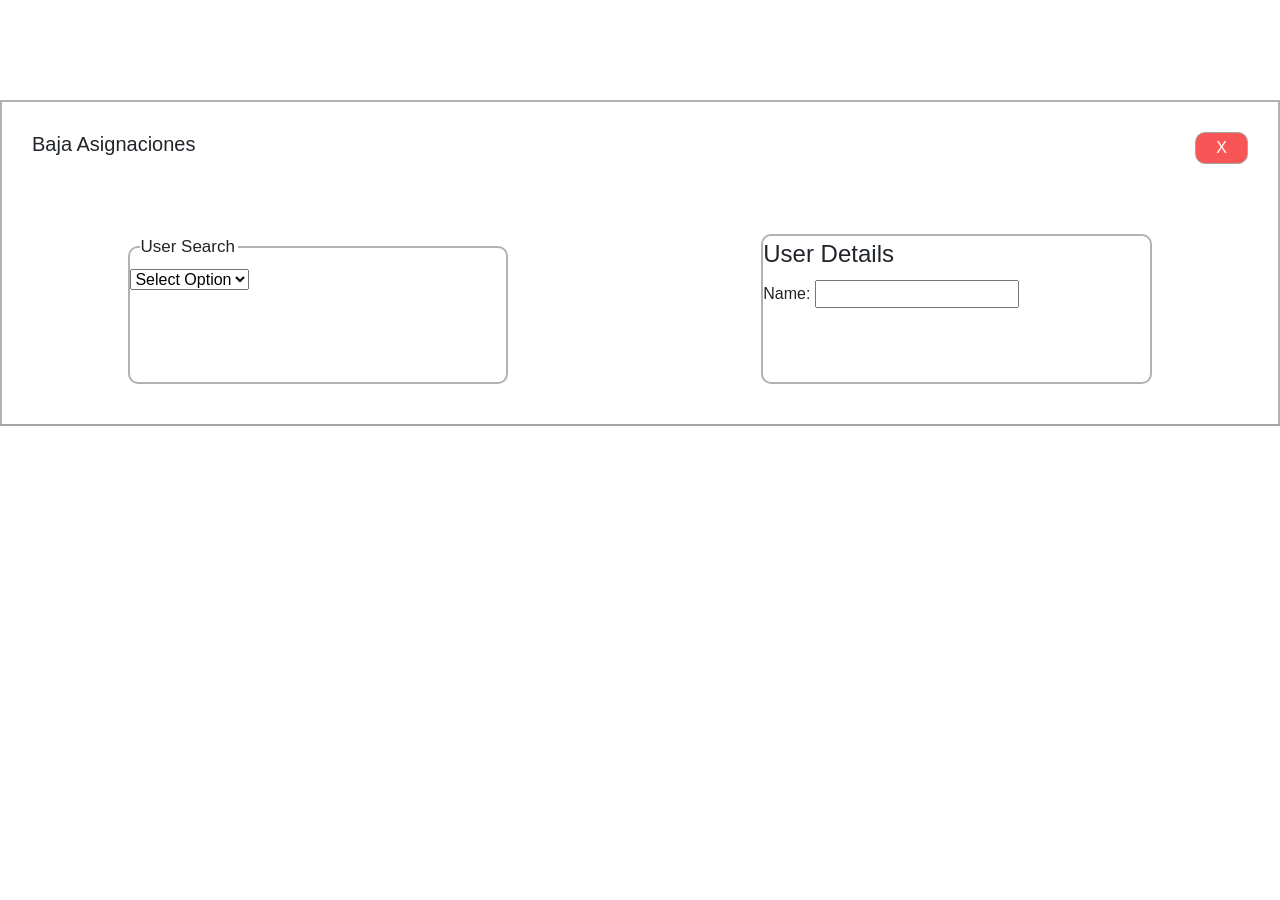
==== bajaAsign.html @ 9290aefa "correccion" ====
<!DOCTYPE html>
<html lang="en">
<head>
    <meta charset="UTF-8">
    <meta http-equiv="X-UA-Compatible" content="IE=edge">
    <meta name="viewport" content="width=device-width, initial-scale=1.0">
    <title>baja asign</title>
    <link rel="icon" href="img/shortcut-icon.ico">
    <script src="js/jquery-3.6.0.min.js"></script>
    <link rel="stylesheet" href="css/style.css">
    <link href="https://cdn.jsdelivr.net/npm/bootstrap@5.0.2/dist/css/bootstrap.min.css" rel="stylesheet" integrity="sha384-EVSTQN3/azprG1Anm3QDgpJLIm9Nao0Yz1ztcQTwFspd3yD65VohhpuuCOmLASjC" crossorigin="anonymous">
    <script src="https://cdn.jsdelivr.net/npm/bootstrap@5.0.2/dist/js/bootstrap.bundle.min.js" integrity="sha384-MrcW6ZMFYlzcLA8Nl+NtUVF0sA7MsXsP1UyJoMp4YLEuNSfAP+JcXn/tWtIaxVXM" crossorigin="anonymous"></script>
    <link rel="stylesheet" href="https://cdn.jsdelivr.net/npm/bootstrap-icons@1.8.2/font/bootstrap-icons.css">
</head>
<body>
    <div class="section-asign">
        <div class="cabecera-asign">
            <h1>Baja Asignaciones</h1>
            <input type="button" class="botonCerrar" value="X" onclick="window.close()">
        </div>

        <div class="baja-asign">
            <form class="user-fieldset">
                <fieldset>
                    <!-- Legend tag using -->
                    <legend>User Search</legend>
                    <select name="" id="">
                        <option value="">Select Option</option>
                        <option value="">Nombre</option>
                        <option value="">Numero</option>
                    </select>
                
                </fieldset>
            </form>

            <form>
                <fieldset>
                    <!-- Legend tag using -->
                    <legend>User Details</legend>
                    <label>Name:</label>
                    <input type="text">
                    
                </fieldset>
            </form>
        </div>
    </div>
</body>
</html>
---- css/style.css ----
@import url("https://cdn.jsdelivr.net/npm/bootstrap-icons@1.8.2/font/bootstrap-icons.css");

*{
    margin: 0;
    padding: 0;
    font-family: sans-serif;
}

.section-prestamos{
    width: 1650px;
    height: 900px;
    margin: auto;
    margin-top: 50px;
    border-bottom: 2px solid rgb(165, 165, 165);
    border-top: 2px solid #b5b0b0;
    border-left: 2px solid #b5b0b0;
    border-right: 2px solid #b5b0b0;
}

.cabecera{
    display: flex;
    justify-content: space-between;
    margin: 30px;
}

.cabecera h1{
    text-decoration: none;
    user-select: none;
    font-size: 20px;
    font-weight: 400;
}

.botonCerrar{   
    padding: 0 20px;
    background-color: rgb(248, 86, 86);
    border: 1px solid #a7a79b;
    color: white;
    border-radius: 10px;
    transition: .5s;

}

.botonCerrar:hover{
    background-color: #fff;
    color: black;
    border: 1px solid #9a9a91;
}

.prestamo-fil{
    background-color: #fff;
    height: 100px;
    width: 550px !important;
    margin-top: 25px;
    border-radius: 10px;
}

.prestamo-fil fieldset{
    width: 550px;
    height: 110px;
}

.prestamo-fil legend{
    font-size: 18px;
    width: 10% !important;
    float: none !important;
    margin-left: 10px !important;
}

.buscadores-prestamos{
    display: flex;
    justify-content: space-around;
    
}

.buscadores-prestamos select{
    border-radius: 8px;
    padding: 5px 25px;
    border-radius: 10px;
    border: 1px solid #9a9a91;
    text-align: center;
    outline: none;
    
}

.buscadores-prestamos input{
    border-radius: 10px;
    height: 30px;
    width: 150px;
    border: 1px solid #9a9a91;
    outline: none;
    text-align: center;
}

.buscadores-prestamos a{
    background-color: #83d2e5;
    color: #231d1de6;
    border: 1px solid #9a9a9a;
    border-radius: 10px;
    padding: 2px 10px;
    text-decoration: none;
    transition: 1s;
}

.buscadores-prestamos a:hover{
    background-color: #fff;
    color: black;
    border: 1px solid #83d2e5;
}

.prestamos-caja2{
    position:  relative;
    width: 600px;
    margin-bottom: 12px;
    margin-top: 50px;
    border-radius: 10px;
}
.prestamos-caja2 fieldset{
    width: 550px;
    height: 600px;
    border: 2px solid #b5b0b0 ;
}

.prestamos-caja2 legend{
    font-size: 23px;
    float: none !important;
    margin-left: 10px !important;
    width: 44%;
}

/*
.caja2 i{
    margin-top: 70px;
    font-size: 100PX;
    position: absolute;
    left: 35PX;
}*/

.info{
    display: flex;
    justify-content: space-around;
}

.info i{
    position: relative;
    margin-top: 70px;
    font-size: 80px;
    left: 30px;
}

.info ul li{
    font-size: 18px;
    position: relative;
    top: 70px;
    margin: 2px;
    padding: 2px 20px;
    list-style: none;
    margin-right: 30px;
}

.area{
    height: 360px;
    padding-top: 50px;
}
.area label{
    margin-bottom: 0;
    left: 7px;
    position: relative;
    font-size: 12px;
    font-weight: 500;
}

.area textarea{
    width: 90% !important;
    margin-left: 20px !important;
}

.area table{
    margin-top: 8px;
    margin: auto;
    width: 540px;
    border-collapse: collapse;
    border-left: 2px solid #f9fafb;
    border-right: 2px solid #f9fafb;
    user-select: none;
}
.area table th{
    background-color: rgb(110 187 231 / 58%);
    color: black;
    font-size: 14px;
    padding: 5px 15px;
}

.area table td{
    
    padding-left: 20px;
    padding-right: 20px;
    padding-top: 10px;
    padding-bottom: 10px;
}

/*Segundo Row*/

.equipo-prestamos{
    
    width: 750px !important;
    position: relative;
    background-color: #fff;
    left: 90px;
    margin-bottom: 10px;
    border-radius: 8px;
}

.equipo-prestamos fieldset{
    width: 750px;
    height: 450px;
    border: 2px solid #9a9a91;
}

.equipo-prestamos legend{
    float: none !important;
    font-size: 18px;
    margin-left: 10px;
    width: 16%;

}

.search-1{
    position: relative;
    width: 300px;
    height: 40px;
    margin-right: 80px;
    left: 35px;
}

.search-1 input{
    position: absolute;
    top: 0;
    left: 0;
    outline: none;
    border-radius: 10px;
    margin-right: 150px;
    color: #1a1515;
    background: transparent;
    border: 1px solid rgb(36, 31, 31);
    padding: 5px 10px;
    font-size: 15px;
}

.search-1 i{
    position: absolute;
    font-size: 17px;
    top: 12px;
    transform: translateY(-39%);
    left: 10px;
    color: #1a1515;
    border-right: 1px solid #1a1515;
    padding-right: 5px;
}

.search input::placeholder{color: rgb(109, 103, 103);}

 /*Segundo filtro de busqueda*/
.search{
    position: relative;
    width: 300px;
    height: 40px;
    margin-right: 80px;
    top: 40px;
    left: 35px;
}

.search input{
    position: absolute;
    top: 0;
    left: 0;
    outline: none;
    border-radius: 10px;
    margin-right: 150px;
    color: #1a1515;
    background: transparent;
    border: 1px solid rgb(36, 31, 31);
    padding: 5px 10px 0 45px
}

.search i{
    font-size: 17px;
    position: absolute;
    top: 12px;
    transform: translateY(-39%);
    left: 10px;
    color: #1a1515;
    border-right: 1px solid #1a1515;
    padding-right: 10px;
}

.search input::placeholder{color: rgb(109, 103, 103);}

.area-equipos{
    height: 420px;
    padding-top: 65px;
}

.area-equipos label{
    margin-bottom: 0;
    position: relative;
    left: 8px;
    font-size: 12px;
    font-weight: 500;
    
}

/*Segunda tabla*/
 .area-equipos table{
    margin-top: 10px;
    margin: auto;
    width: 740px;
    border-collapse: collapse;
    border-left: 2px solid #f9fafb;
    border-right: 2px solid #f9fafb;
    user-select: none;
}

.area-equipos table th{
    background-color: rgb(110 187 231 / 58%);
    color: black;
    font-size: 14px;
    padding: 10px 15px;

}

.area-equipos table td{
    padding-left: 20px;
    padding-right: 20px;
    padding-top: 10px;
    padding-bottom: 10px;
}

.b-quitar{
    text-decoration: none;
    padding: 4px 8px;
    border: 1px solid rgb(110 187 231 / 58%);
    background-color: transparent;
    color: #1a1515;
    border-radius: 10px;
    transition: .5s;
    cursor: pointer;
}

.b-quitar:hover{
    background-color: rgb(110 187 231);
    border: 1px solid #b5b0b0;
    color: white;
    font-weight: 500;
}

/*Contenedor de Accesorios*/

.contenedor{
    width: 860px !important;
    display: flex;
    justify-content: space-around;
    margin-top: 50px;
}

#miid::placeholder {
    color: rgb(68, 66, 66);
    padding-left: 10px;
    padding-top: 30px;
  }

.contenedor .cont-area{
    height: 150px;
    width: 315px;
}
.contenedor .cont-area textarea{
    outline: none;
    border-right: 2px solid #b5b0b0;
    border-bottom: 1px solid #b5b0b0;
    border-left: 2px solid #b5b0b0;
    border-top: 2px solid #b5b0b0;
    border-radius: 10px;
    margin-left: 80px;
    width: 290px;
    height: 158px;;
    text-align: justify;
    padding: 10px;
    margin-top: 24px;
}

#miid::placeholder {
    color: rgb(68, 66, 66);
    padding-left: 8px;
    padding-top: 40px;
    font-size: 20px;
  }

.contenedor .accesorios p{
    font-size: 16px;
    font-weight: 600;
    margin-left: 10px;
}

.contenedor .periodos{
    position: relative;
    display: flex;
    justify-content: space-between;
    height: 170px;
    width: 400px !important;
    border-radius: 10px;
    margin-left: 20px;
}

.periodos fieldset{
    height: 172px;
    width: 400px;
    border: 2px solid #b5b0b0;

}

.periodos legend{
    font-size: 18px;
    float: none;
    margin-left: 10px;
    width: 32%;
}
.fechas-prestamos{
    display: flex;
    flex-direction: column;
    margin-top: 18px;
    margin-right: 120px;
}


.fechas-prestamos input{
    padding: 6px 15px;
    border-radius: 8px;
    border: 1px solid #1a1515;
    margin: auto;
    outline: none;
}

.agregar{
    position: relative;
    bottom: 60px;
    margin-left: 310px;
}
.btn-agregar{
    text-decoration: none;
    padding: 4px 10px;
    border: 1px solid rgb(110 187 231 / 58%);
    background: transparent;
    color: #1a1515;
    border-radius: 10px;
    transition: .54s;
    cursor: pointer;
}

.btn-agregar:hover{
    background-color: rgb(110 187 231);
    color: white;
    border: 1px solid #a7a79b;
}

/*Estilos para la vista de baja asignaciones*/

body .section-asign {
    max-width: 1450px;
    margin: auto;
    margin-top: 100px;
    border-bottom: 2px solid rgb(165, 165, 165);
    border-top: 2px solid #b5b0b0;
    border-left: 2px solid #b5b0b0;
    border-right: 2px solid #b5b0b0;
}


.cabecera-asign{
    display: flex;
    justify-content: space-between;
    margin: 30px;
}
.cabecera-asign h1{
    text-decoration: none;
    user-select: none;
    font-size: 20px;
    font-weight: 400;
}

.baja-asign{
    display: flex;
    justify-content: space-around;
    padding-top: 30px;
}

.user-fieldset{
    width: 400px;
    height: 200px;
}


fieldset{
    border: 2px solid #b5b0b0  !important;
    margin: 10px !important;
    border-radius: 10px;
    height: 150px;
}

.user-fieldset legend{
    font-size: 17px !important;
    float: none !important;
    width: 26% !important;
    margin-left: 10px !important;
}



.user-search-select{
    display: flex;
    flex-direction: column;
    padding-top: 40px;
}

.user-search-select select{
    padding: 6px 25px;
    border-radius: 12px;
    margin: auto;
    margin-bottom: 15px;
    outline: none;
    text-align: center;
}

.user-search-select input{
    padding: 4px 16px;
    border-radius: 12px;
    margin: auto;
    margin-top: 10px;
    outline: none;
    border: 1px solid #1a1515;;;
}

.user-icon{
    justify-content: center;
    display: flex;
    margin-top: 30px;
}

.user-icon a{
    width: 45px;
    background: rgb(196, 194, 194);
    height: 45px;
    border-radius: 22px;
    position: relative;
    transition: .5s;
    box-shadow: 0px 5px 5px #9a9a9a;
}

.user-icon  i{
    position: absolute;
    font-size: 22px;
    left: 13px;
    top: 7px;
    color: #1a1515;
}

.user-icon a:hover{
    background-color: rgb(110 187 231 / 58%);
}

.user-detail{
    position: relative;
    width: 700px;
    border-top: 2px solid #b5b0b0;;
    border-bottom:1px solid #b5b0b0;;
    border-left: 2px solid #b5b0b0;;
    border-right: 2px solid #b5b0b0;
    border-radius: 10px;
}

.user-detail p{
    position: absolute;
    left: 2%;
    bottom: 254px;
    background: white;
    padding: 0 4px;
}

.user-details{
    display: flex;
    justify-content: space-around;
    margin: 30px;
    padding: 35px;
}

.user-details i{
    position: relative;
    font-size: 85px;
    right: 70px; 
    top: 10px;                   
}

.user-details ul li{
    font-size: 18px;
    position: relative;
    margin: 2px;
    padding: 2px 20px;
    list-style: none;
    left: 40px;
}


/*Parte responsiva para Laptops*/
@media screen and (max-width:1400px){
    .caja{
        right: 60px;
        max-width: 500px;
    }

    .caja2{
        right: 60px;
        max-width: 500px;
    }

    .area label{
        left: 10px;
    }
    .area table{
        max-width: 525px;
    }

    .equipo{
        left: 0;
        right: 10px;
        max-width: 704px;
    }
    .equipo .area-equipos label{
        right: 270px !important;
    }

    .area-equipos table{
        max-width: 710px;
    }
    
    .area-equipos label{
        left: 19px;
    }
    .contenedor{

        margin-left: 10px;
    }

    .contenedor.cont-area{
        width: 200px;
        height: 120px;
    }

    .contenedor .periodo input {
        padding: 1px 4px;
        border-radius: 12px;
    }

    .agregar{
        margin-left: 310px;
    }

    
}

/*Parte responsiva para Tablets*/

@media screen and (max-width:1200px) {

    .section-prestamos{
        max-width: 1142px !important;
        margin: 20px !important;
        height: auto !important;
    }

    .caja{
        justify-content: center;
        right: 0;
        max-width: 600px;
        
    }

    .caja2{
        right: 0;
        max-width: 600px;
    }

    .area label{
        left: 55px;
    }
    .area table{
        width: 650px;
        max-width: 612px;
    }

    .row{

        /*flex-direction: column; para bajar una columna a modo vertical*/
        flex-direction: column;
    }

    .container{
      
      max-width: 630px !important;
    }

    .cabecera input{
        margin-right: 0px;
    }

    .prestamo-fil fieldset {
        width: 650px;
    }
    
    .prestamo-fil legend{
        width: 9% !important;
    }
    .prestamos-caja2 legend{
        width: 37.5%;
    }

    .prestamos-caja2 fieldset{
        width: 650px;
    }
    .equipo-prestamos{
        left: 0px;
    }
    .equipo{
        left: 0;
        max-width: 960px;
    }
    .equipo .area-equipos table{
        max-width: 740px;
    }
    .equipo .area-equipos label{
        right: 295px !important;
    }

    .buscar-equipos{
        position: relative;
        right: 100px;
    }
    .contenedor{
        max-width: 750px;
        margin-left: 30px !important;
    }

    .contenedor .cont-area textarea{
        margin-left: 0;
        margin-right: 10px;
    }

    .contenedor .periodos {
        max-width: 500px !important;
        margin-right:60px;
    }
    .contenedor .accesorios{
        margin-left: 0;
    }

    .periodos fieldset{
        width: 416px;
    }

    .contenedor .periodo input {
        padding: 1px 4px;
        border-radius: 12px;
    }

    .agregar{
        margin-left: 320px;
    }

    .periodos legend{
        width: 31%;
    }
}

/*Tablets mas pequeñas*/
@media screen and (max-width:992px) {
    .caja{
        right: 0;
        
    }

    .caja2{
        right: 0;
    }

    .row{
        flex-direction: column;
    }

    .equipo{
        left: 0;
        max-width: 690px;
    }

    .equipo p{
        bottom: 431px;
    }

    .equipo label{
        right: 270px;
    }
    .equipo .area-equipos label{
        right: 250px !important;
    }
    .equipo .area-equipos table {
        max-width: 500px;
    }
    .buscar-equipos{
        right: 40px;
    }

    .contenedor{
        max-width: 690px;
        margin-left: 0 !important;
    }
    .contenedor .cont-area{
        width: 245px;
    }
    .contenedor .cont-area textarea {
        margin-left: 60px;
        height: 135px;
    }

    .contenedor .periodos{
        height: 135px;
    }
    .contenedor .periodos p{
        bottom: 105px;
    }
    .agregar{
        margin-left: 40px;
    }
    
}

/*Medidas para Celular*/

@media screen and (max-width:500px) {
    section{
        margin: 10px;
    }

    .caja{
        max-width: 365px;
    }

    .caja2{
        max-width: 365px;
    }

    .caja2 p{
        position: absolute;
        left: 17%;
    }

    .area label{
        right: 5px;
    }

    .area table{
        max-width: 340px;
    }

    .buscar-equipos{
        position: initial;
    }
    .equipo{
        
        max-width: 365px;
    }
    
}
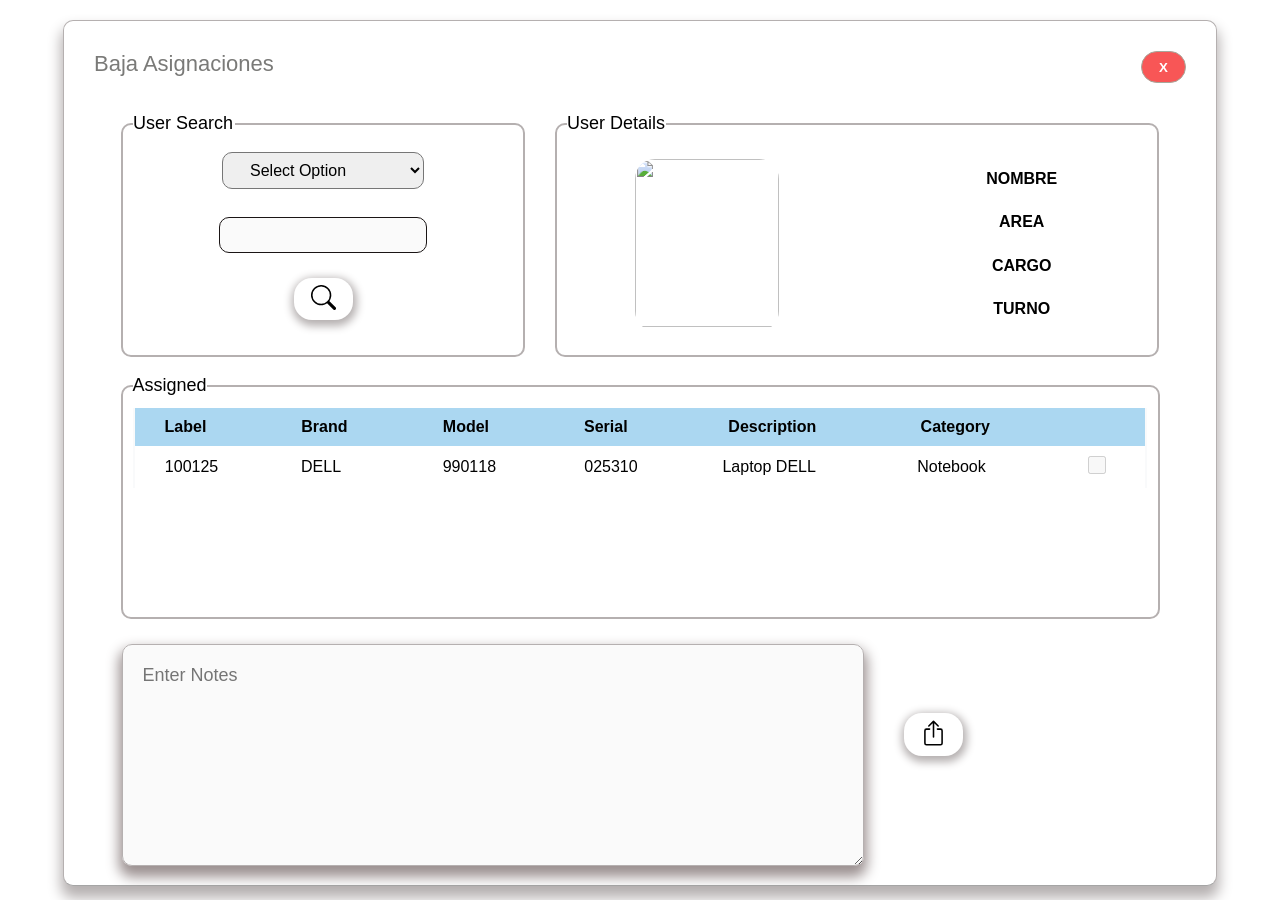
==== commit c809b576: "Seguimiento de inventory" ====
--- a/bajaAsign.html
+++ b/bajaAsign.html
@@ -7,42 +7,133 @@
     <title>baja asign</title>
     <link rel="icon" href="img/shortcut-icon.ico">
     <script src="js/jquery-3.6.0.min.js"></script>
-    <link rel="stylesheet" href="css/style.css">
-    <link href="https://cdn.jsdelivr.net/npm/bootstrap@5.0.2/dist/css/bootstrap.min.css" rel="stylesheet" integrity="sha384-EVSTQN3/azprG1Anm3QDgpJLIm9Nao0Yz1ztcQTwFspd3yD65VohhpuuCOmLASjC" crossorigin="anonymous">
-    <script src="https://cdn.jsdelivr.net/npm/bootstrap@5.0.2/dist/js/bootstrap.bundle.min.js" integrity="sha384-MrcW6ZMFYlzcLA8Nl+NtUVF0sA7MsXsP1UyJoMp4YLEuNSfAP+JcXn/tWtIaxVXM" crossorigin="anonymous"></script>
-    <link rel="stylesheet" href="https://cdn.jsdelivr.net/npm/bootstrap-icons@1.8.2/font/bootstrap-icons.css">
+    <link rel="stylesheet" href="css/bajaAsign.css">
+    
 </head>
+
 <body>
-    <div class="section-asign">
-        <div class="cabecera-asign">
-            <h1>Baja Asignaciones</h1>
-            <input type="button" class="botonCerrar" value="X" onclick="window.close()">
-        </div>
 
-        <div class="baja-asign">
-            <form class="user-fieldset">
-                <fieldset>
-                    <!-- Legend tag using -->
-                    <legend>User Search</legend>
-                    <select name="" id="">
-                        <option value="">Select Option</option>
-                        <option value="">Nombre</option>
-                        <option value="">Numero</option>
-                    </select>
-                
-                </fieldset>
-            </form>
+    <div class="contenedor-principal-ba">
+        <div class="section-asign">
+            <div class="cabecera-asign">
+                <h1>Baja Asignaciones</h1>
+                <input type="button" class="botonCerrar" value="X" onclick="window.close()">
+            </div>
 
-            <form>
-                <fieldset>
-                    <!-- Legend tag using -->
-                    <legend>User Details</legend>
-                    <label>Name:</label>
-                    <input type="text">
-                    
-                </fieldset>
-            </form>
+            <div class="baja-asign">
+                <div class="user-fieldset ">
+                    <fieldset >
+                        <!-- Legend tag using -->
+                        <legend>User Search</legend>
+
+                        <div class="ba-user-search">
+                            <select id="select_ba_us">
+                                <option value="selectOption" selected="selected">Select Option</option>
+                                <option value="numEmple">Numero Empleado</option>
+                                <option value="nomEmple">Nombre Empleado</option>
+                            </select>
+                            <input id="inputdis-ba-us" type="text" autocomplete="off" disabled>
+                            <input class="validaNum" id="inputnum-ba-us" type="text" autocomplete="off" maxlength="9" required placeholder="Num. Empleado">
+                            <div id="mensaje1" class="errores">Escribe N. Empleado.</div>
+                            <input id="inputtext-ba-us" type="text" autocomplete="off"  maxlength="50" required placeholder="Nombre, Apellidos" onkeypress="return soloLetras(event)">
+                            <div id="mensaje2" class="errores">Escribe Nom. Empleado.</div>
+
+                            <button disabled id="btn-ba-us" class="btn-snunoe" title="Buscar"><img src="img/icons/search.svg" width="25px"></button>
+                        </div>
+                        
+                        <script type="text/javascript">
+
+                            
+                            /*
+                            function habilitar(){
+                                select = document.getElementById("select_ba_us").value;
+                                val = 0;
+
+                                if(select == ""){
+                                    val++;
+                                }
+                                if(val == "numEmple"){
+                                    document.getElementById("btn-ba-us").disabled = false;
+                                }
+                                if(val == "nomEmple"){
+                                    document.getElementById("btn-ba-us").disabled = false;
+                                }
+                            }
+
+                            document.getElementById("select_ba_us").addEventListener("change", habilitar);
+                            document.getElementById("btn-ba-us").addEventListener("click", () =>{
+                                alert("Done!!!");
+                            });
+                            */
+                        </script>
+                    </fieldset>
+                </div>
+
+                <div class="user-details-ba">
+                    <fieldset>
+                        <!-- Legend tag using -->
+                        <legend>User Details</legend>
+                        
+                        <div class="info-ba">
+                            <div class="info-ba-img">
+                                <img id="img-ba-ud" src=".jpg" ></i>
+                            </div>
+                            <div class="ba-labels">
+                                <label id="nombre-ba-ud">Nombre </label>
+                                <label class="mt-label" id="area-ba-ud">Area</label>
+                                <label class="mt-label" id="cargo-ba-ud">Cargo</label>
+                                <label class="mt-label" id="turno-ba-ud">Turno</label>
+                            </div> 
+                        </div>     
+                    </fieldset>
+                </div>
+            </div>
+
+            <div class="baja-asign-table">
+                <div class="ba-assigned">
+                    <fieldset>
+                        <legend>Assigned</legend>
+                        <table class="">
+                            <thead>
+                                <tr>
+                                    <th>Label</th>
+                                    <th>Brand</th>
+                                    <th>Model</th>
+                                    <th>Serial</th>
+                                    <th>Description</th>
+                                    <th>Category</th>
+                                    <th></th>
+                                </tr>
+                            </thead>
+                            <tbody id="table-ba-assigned">
+                                <tr>
+                                    <td>100125</td>
+                                    <td>DELL</td>
+                                    <td>990118</td>
+                                    <td>025310</td>
+                                    <td>Laptop DELL</td>
+                                    <td>Notebook</td>
+                                    <td><input id="checkbox-ba-assigned" class="ic-tba" type="checkbox" disabled></td>
+                                </tr>
+                                
+                            </tbody>
+                        </table>
+                    </fieldset>
+                </div>
+            </div>
+
+            <div class="ba-area-tb">
+                <div class="ba-text-area" >
+                    <textarea id="textarea-ba-notes" class="ta-ba" disabled cols="30" rows="10" placeholder="Enter Notes"></textarea>
+                </div>
+                <div class="btn-ba-guardar" >
+                    <button type="submit" disabled id="btn-ba-save" title="Guardar" ><img src="img/icons/box-arrow-up.svg" width="25px" height="26px" ></button>
+                </div>
+            </div>
         </div>
     </div>
+
+<script src="js/bajaAsign.js"></script>
+   
 </body>
 </html>
--- a/css/bajaAsign.css
+++ b/css/bajaAsign.css
@@ -0,0 +1,376 @@
+@import url("https://cdn.jsdelivr.net/npm/bootstrap-icons@1.8.2/font/bootstrap-icons.css");
+
+*{
+    margin: 0;
+    padding: 0;
+    font-family: sans-serif;
+}
+
+body{
+    overflow: hidden;
+}
+
+/*Estilos para la vista de baja asignaciones*/
+
+.contenedor-principal-ba{
+    display: flex;
+    justify-content: center;
+    align-items: center;
+    width: 100%;
+    height: 100%;
+}
+
+.section-asign {
+    width: 90%;
+    height: 90%;
+    margin: auto;
+    margin-top: 20px;
+    border-bottom: 1px solid rgb(165, 165, 165);
+    border-top: 1px solid #b5b0b0;
+    border-left: 1px solid #b5b0b0;
+    border-right: 1px solid #b5b0b0;
+    border-radius: 10px;
+    background-color: white;
+    box-shadow: 0px 10px 14px 2px #b5b0b0;
+}
+
+
+.cabecera-asign{
+    display: flex;
+    justify-content: space-between;
+    margin: 30px;
+}
+.cabecera-asign h1{
+    text-decoration: none;
+    user-select: none;
+    font-size: 22px;
+    font-weight: 500;
+    color: #7a7a78;
+}
+
+.botonCerrar{   
+    width: 45px;height: 32px;
+    background-color: rgb(248, 86, 86);
+    border: 1px solid #a7a79b;
+    color: white;
+    font-weight: 600;
+    border-radius: 20px !important;
+    transition: .4s;
+    text-align: center;
+}
+
+.botonCerrar:hover{
+    background-color: transparent;
+    color: black;
+    font-weight: bold;
+}
+
+.baja-asign{
+    display: flex;
+    justify-content: center;
+}
+
+.user-fieldset{
+    margin-right: 15px;
+}
+
+
+.user-fieldset fieldset{
+    border: 2px solid #b5b0b0  !important;
+    border-radius: 10px;
+    width: 400px;
+    height: 240px;
+}
+
+.user-fieldset legend{
+    font-size: 18px !important;
+    float: none !important;
+    width: 25.5% !important;
+    margin-left: 10px !important;
+}
+
+.ba-user-search{
+    display: flex;
+    flex-direction: column;
+    align-items: center;
+    margin-top: 18px;
+}
+
+.user-fieldset fieldset select{
+    padding: 8px 23px;
+    border-radius: 10px;
+    text-align: justify;
+    font-size: 16px;
+    outline: none;
+}
+
+.user-fieldset fieldset input{
+    text-align: center;
+    padding: 8px 3px;
+    font-size: 16px;
+    border-radius: 10px;
+    margin: auto;
+    outline: none;
+    border: 1px solid #1a1515;
+    margin-top: 28px;
+}
+
+.user-fieldset fieldset input::placeholder{
+    text-align: center;
+}
+
+#inputtext-ba-us{
+    text-transform: uppercase;
+}
+
+#inputtext-ba-us::placeholder{
+    text-transform: none;
+}
+
+.errores{
+    display: none;
+    font-size: 14px;
+    position: absolute;
+    padding: 10px;
+    background-color: aquamarine;
+    margin-left: 20px;
+}
+
+.btn-snunoe {
+    text-decoration: none;
+    outline: none;
+    padding: 7px 17px;
+    margin-top: 25px;
+    border-radius: 18px;
+    border: none;
+    background: white;
+    box-shadow: 1px 3px 8px 3px #b5b0b0;
+    transition: .4s;
+    cursor: pointer;
+}
+.btn-snunoe:hover{
+    outline: none;
+    background-color: rgb(110 187 231 / 58%);
+}
+
+.btn-snunoe i{
+    font-size: 24px;
+}
+
+.btn-snunoe i svg{
+    height: 25px;
+    width: 28px;
+}
+
+.btn-snunoe i:hover{
+    color: #1a1515;
+}
+
+.user-details-ba{
+    margin-left: 15px;
+}
+
+.user-details-ba fieldset{
+    width: 600px;
+    height: 240px;
+    border: 2px solid #b5b0b0;
+    border-radius: 10px;
+}
+
+.user-details-ba legend{
+    font-size: 18px;
+    float: none;
+    width: 16.5%;
+    margin-left: 10px;
+}
+
+.info-ba{
+    display: flex;
+    justify-content: space-around;
+    margin-top: 20px;
+    height: 180px;
+}
+
+.info-ba-img{
+    width: 24%;
+    margin-top: 5px;
+    margin-right: 30px;
+}
+
+.info-ba-img img{
+    width: 100%;
+    height: 98%;
+    border-radius: 20px;
+}
+
+.ba-labels{
+    display: grid;
+    text-align: center;
+    font-weight: 600;
+    align-content: space-evenly;
+    user-select: none;
+}
+.ba-labels label{
+    list-style: none;
+    font-size: 16px;
+    padding: 3px 20px;
+    margin: 2px;
+    text-transform: uppercase;
+}
+
+.mt-label{
+    margin-top: 6px !important;
+}
+
+.baja-asign-table{
+    display: flex;
+    justify-content: center;
+    margin-top: 18px;
+}
+
+.ba-assigned{
+    margin: auto;
+}
+
+.ba-assigned fieldset{
+    height: 240px;
+    width: 1035px;
+    border: 2px solid #b5b0b0;
+    border-radius: 10px;
+    overflow-y: overlay;
+}
+
+.ba-assigned fieldset legend{
+    float: none;
+    margin-left: 10px;
+    font-size: 18px;
+    width: 7.2%;
+}
+
+.ba-assigned fieldset table{
+    border-collapse: collapse;
+    width: 98%;
+    margin: auto;
+    border-right: 2px solid #f9fafb;
+    border-left: 2px solid #f9fafb;
+    user-select: none;
+    margin-top: 12px;
+}
+
+.ba-assigned fieldset table th{
+    background-color: rgb(110 187 231 / 58%);
+    color: black;
+    padding: 10px 15px;
+    padding-right: 50px;
+}
+
+.ba-assigned fieldset table td{
+    padding-left: 30px;
+    padding-right: 20px;
+    padding-top: 10px;
+    padding-bottom: 10px;
+}
+
+.ic-tba{
+    width: 18px;
+    height: 18px;
+}
+
+.ba-area-tb{
+    display: flex;
+    justify-content: center;
+    margin-top: 25px;
+}
+
+.ba-text-area{
+    margin-right: 235px;
+    margin-bottom: 15px;
+}
+
+.ba-text-area textarea{
+    width: 700px;
+    height: 180px;
+    padding: 20px;
+    border-radius: 10px;
+    outline: none;
+    border: 1px solid #b5b0b0;
+    box-shadow: 0px 8px 13px 3px #9b9090;
+    font-size: 17px;
+}
+
+#textarea-ba-notes::placeholder{
+    font-size: 18px;
+
+}
+
+.btn-ba-guardar{
+    position: relative;
+    top: 60px;
+    right: 195px;
+    height: 60px;
+    width: 60px;
+    display: flex;
+    align-items: center;
+    justify-content: center;
+}
+
+#btn-ba-save{
+    padding: 7px 17px;
+    border-radius: 18px;
+    border: none;
+    background-color: white;
+    box-shadow: 1px 3px 8px 3px #b5b0b0;
+    transition: .4s;
+    cursor: pointer;
+}
+
+#btn-ba-save:hover{
+    background-color: rgb(110 187 231 / 58%);
+}
+
+/*Estilos para Tablet*/
+
+@media screen and (max-width:912px) {
+    .section-asign{
+        width: 95% !important;
+    }
+
+    .user-fieldset fieldset{
+        width: 350px;
+    }
+
+    .user-fieldset legend{
+        width: 29.6% !important;
+    }
+
+    .user-details-ba fieldset{
+        width: 450px;
+    }
+    .user-details-ba legend{
+        width: 22.4% !important;
+    }
+
+    .info-ba-img {
+        margin-top: 10px;
+    }
+
+    .info-ba-img img{
+        width: 61%;
+    }
+    .ba-assigned fieldset{
+        width: 830px;
+    }
+
+    .ba-assigned fieldset table{width: 820px;}
+
+    .ba-text-area {
+        margin-right: 80px;
+    }
+    .ba-text-area textarea{
+        width: 650px;
+    }
+
+    .btn-ba-guardar{
+        right: 45px;
+    }
+}
